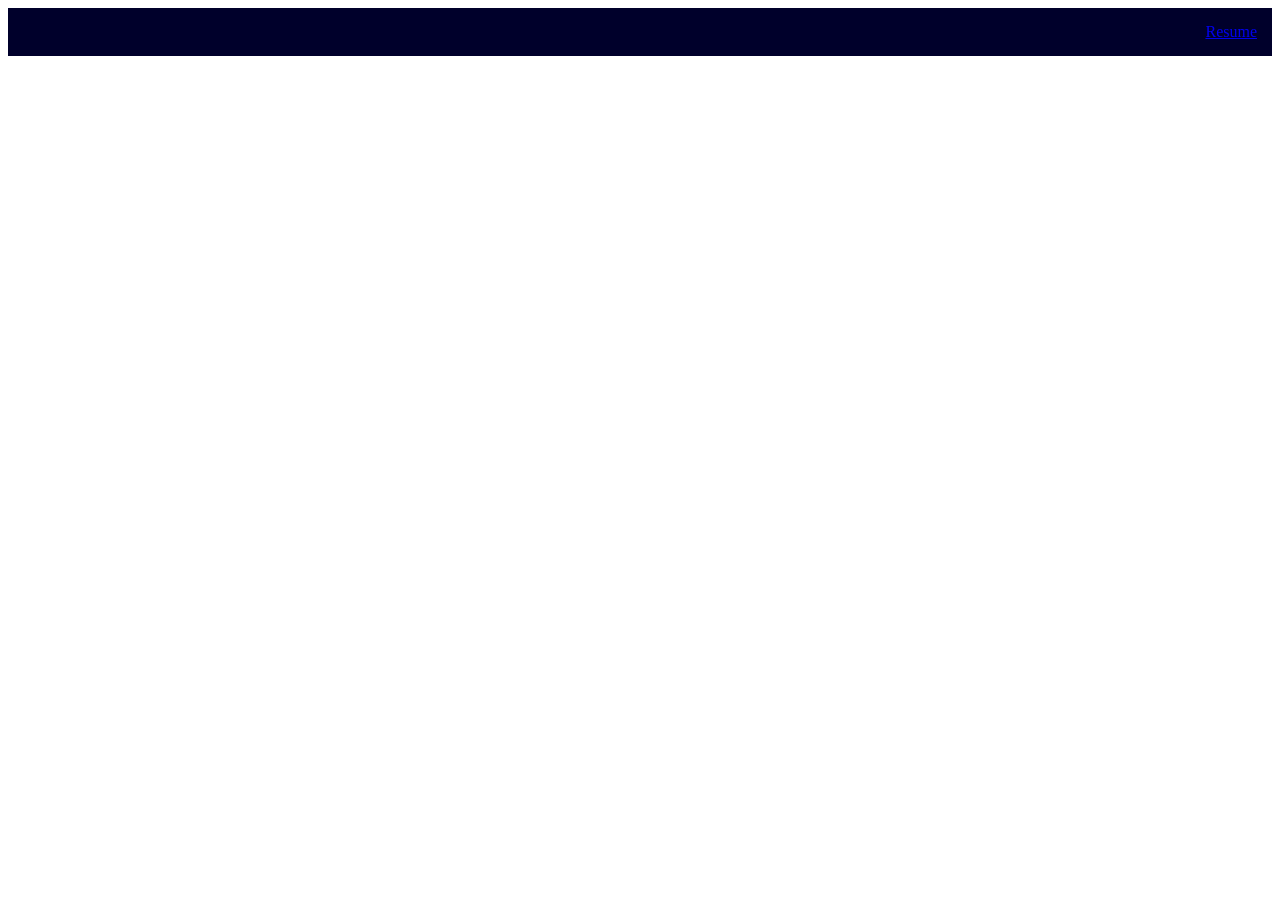
==== fromscratch.html @ 1f07fc3d "Initial commit" ====
<!DOCTYPE html>
<html lang="en">
<head>
    <meta charset="UTF-8">
    <meta name="viewport" content="width=device-width, initial-scale=1.0">
    <title>Artemis II</title>
    <link rel="stylesheet" type="text/css" href="css/mystyles.css">
</head>
<body>
    <nav class="header">
        <nav class="navbar">
            <a href="../index.html">Resume</a>
        </nav>
    </nav>
</body>
</html>
---- css/mystyles.css ----
.mainbody{
    background-color: rgb(170, 170, 170);
    font-family: 'Courier New', Courier, monospace;
    text-align: center;
    border: 5px solid rgb(0, 0, 43);
    margin: 20px;
    padding: 20px;
}

.navbar{
    font-style: bold;
    text-align: right;
    padding: 15px;
    color: white;
}

.header{
    background-color: rgb(0, 0, 43);
    
}
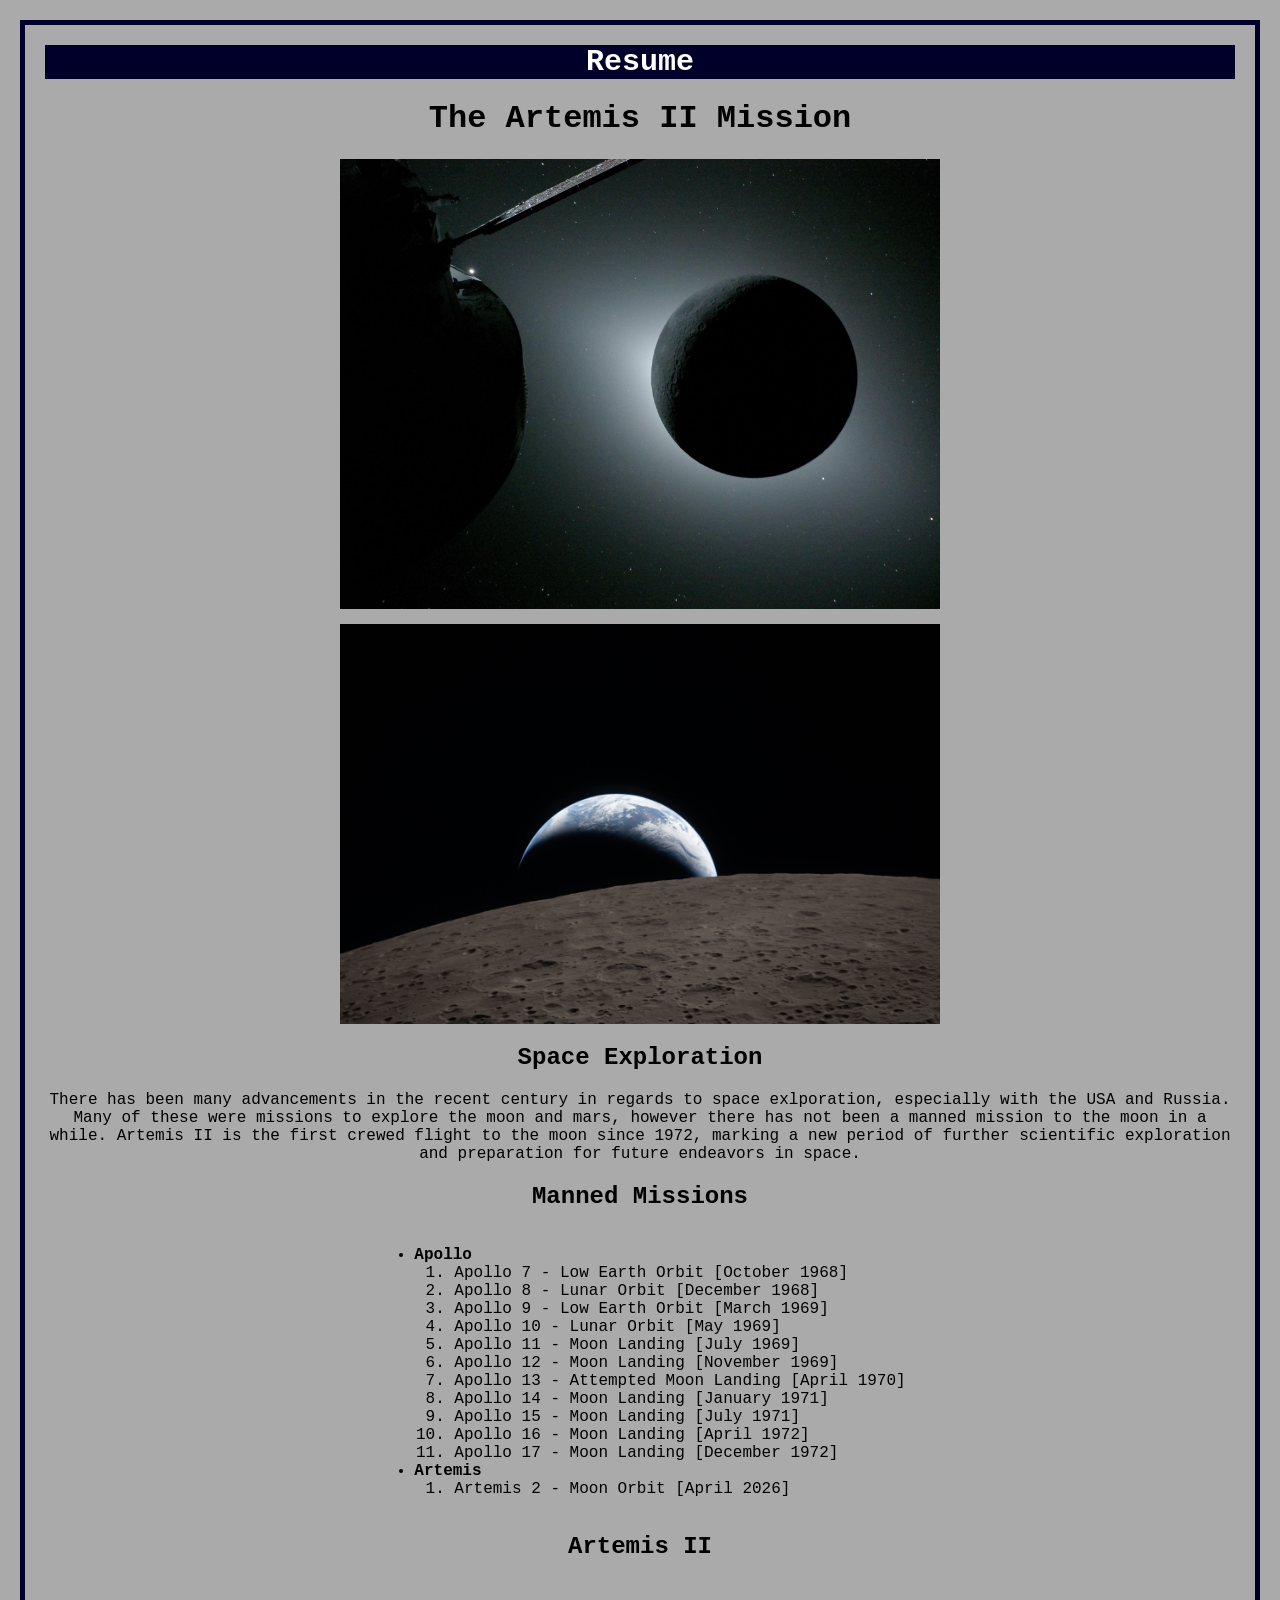
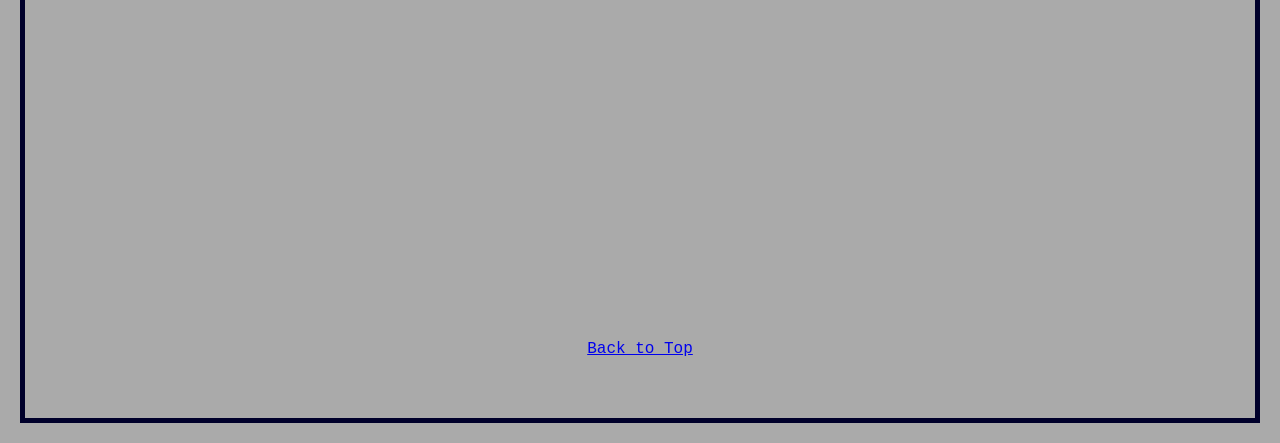
==== commit 894ce4f3: "initial commit" ====
--- a/fromscratch.html
+++ b/fromscratch.html
@@ -7,10 +7,71 @@
     <link rel="stylesheet" type="text/css" href="css/mystyles.css">
 </head>
 <body>
-    <nav class="header">
+    <div class="header">
         <nav class="navbar">
             <a href="../index.html">Resume</a>
         </nav>
-    </nav>
+    </div>
+    <div>
+        <h1 id="top">The Artemis II Mission</h1>
+        <div class="mission-images">
+            <img src="assets/img/artemisII.jpg">
+            <img src="assets/img/earthRise.jpg">
+        </div>
+    </div>
+    <div>
+        <h2>Space Exploration</h2>
+        <p>
+            There has been many advancements in the recent century in 
+            regards to space exlporation, especially with the USA 
+            and Russia. Many of these were missions to explore the moon
+            and mars, however there has not been a manned mission to 
+            the moon in a while. Artemis II is the first crewed flight 
+            to the moon since 1972, marking a new period of further 
+            scientific exploration and preparation for future endeavors 
+            in space. 
+        </p>
+        <div>
+            <div class='tableauPlaceholder' id='viz1776835161156' style='position: relative'><noscript><a href='#'><img alt=' ' src='https:&#47;&#47;public.tableau.com&#47;static&#47;images&#47;7X&#47;7XD34X4GN&#47;1_rss.png' style='border: none' /></a></noscript><object class='tableauViz'  style='display:none;'><param name='host_url' value='https%3A%2F%2Fpublic.tableau.com%2F' /> <param name='embed_code_version' value='3' /> <param name='path' value='shared&#47;7XD34X4GN' /> <param name='toolbar' value='yes' /><param name='static_image' value='https:&#47;&#47;public.tableau.com&#47;static&#47;images&#47;7X&#47;7XD34X4GN&#47;1.png' /> <param name='animate_transition' value='yes' /><param name='display_static_image' value='yes' /><param name='display_spinner' value='yes' /><param name='display_overlay' value='yes' /><param name='display_count' value='yes' /><param name='language' value='en-US' /></object></div>                <script type='text/javascript'>                    var divElement = document.getElementById('viz1776835161156');                    var vizElement = divElement.getElementsByTagName('object')[0];                    if ( divElement.offsetWidth > 800 ) { vizElement.style.width='650px';vizElement.style.height='1127px';} else if ( divElement.offsetWidth > 500 ) { vizElement.style.width='650px';vizElement.style.height='1127px';} else { vizElement.style.width='100%';vizElement.style.height='1127px';}                     var scriptElement = document.createElement('script');                    scriptElement.src = 'https://public.tableau.com/javascripts/api/viz_v1.js';                    vizElement.parentNode.insertBefore(scriptElement, vizElement);                </script>
+        </div>
+        <h2>Manned Missions</h2>
+            <div class="list-container">
+                <ul>
+                    <li>Apollo</li>
+                        <ol>
+                            <li>Apollo 7 - Low Earth Orbit [October 1968]</li>
+                            <li>Apollo 8 - Lunar Orbit [December 1968]</li>
+                            <li>Apollo 9 - Low Earth Orbit [March 1969]</li>
+                            <li>Apollo 10 - Lunar Orbit [May 1969]</li>
+                            <li>Apollo 11 - Moon Landing [July 1969]</li>
+                            <li>Apollo 12 - Moon Landing [November 1969]</li>
+                            <li>Apollo 13 - Attempted Moon Landing [April 1970]</li>
+                            <li>Apollo 14 - Moon Landing [January 1971]</li>
+                            <li>Apollo 15 - Moon Landing [July 1971]</li>
+                            <li>Apollo 16 - Moon Landing [April 1972]</li>
+                            <li>Apollo 17 - Moon Landing [December 1972]</li>
+                        </ol>
+                    <li>Artemis</li>
+                        <ol>
+                            <li>Artemis 2 - Moon Orbit [April 2026]</li>
+                        </ol>
+                </ul>
+            </div>
+    </div>
+    <div>
+        <h2>Artemis II</h2>
+        <iframe width="560" 
+                height="315" 
+                src="https://www.youtube.com/embed/IfRqrrBbT-Y?si=CG-4GuhA5vi8PfHq" 
+                title="YouTube video player" 
+                frameborder="0" 
+                allow="accelerometer; autoplay; clipboard-write; encrypted-media; gyroscope; picture-in-picture; web-share" 
+                referrerpolicy="strict-origin-when-cross-origin" 
+                allowfullscreen>
+        </iframe>
+    </div>
 </body>
+<footer style="text-align: center; padding: 40px;">
+    <a href="#top">Back to Top</a>
+</footer>
 </html>
--- a/css/mystyles.css
+++ b/css/mystyles.css
@@ -1,20 +1,53 @@
-.mainbody{
+body{
     background-color: rgb(170, 170, 170);
     font-family: 'Courier New', Courier, monospace;
+    border: 5px solid rgb(0, 0, 43);
     text-align: center;
-    border: 5px solid rgb(0, 0, 43);
     margin: 20px;
     padding: 20px;
 }
 
-.navbar{
-    font-style: bold;
-    text-align: right;
+.navbar a{
+    font-weight: bold;
+    text-align: center;
     padding: 15px;
     color: white;
+    text-decoration: none;
+    font-size: 30px;
 }
 
 .header{
     background-color: rgb(0, 0, 43);
     
+}
+
+h1{
+    font-weight: bold;
+}
+img{
+    width: 600px;
+}
+
+.tableauPlaceholder{
+    margin: 0 auto !important;
+}
+
+.mission-images{
+    display: flex;
+    justify-content: center;
+    gap: 15px;
+    flex-wrap: wrap;
+}
+
+.list-container ul, .list-container ol{
+    display: inline-block;
+    text-align: left;
+}
+
+.list-container{
+    text-align: center;
+}
+
+ul > li{
+    font-weight: bold;
 }
